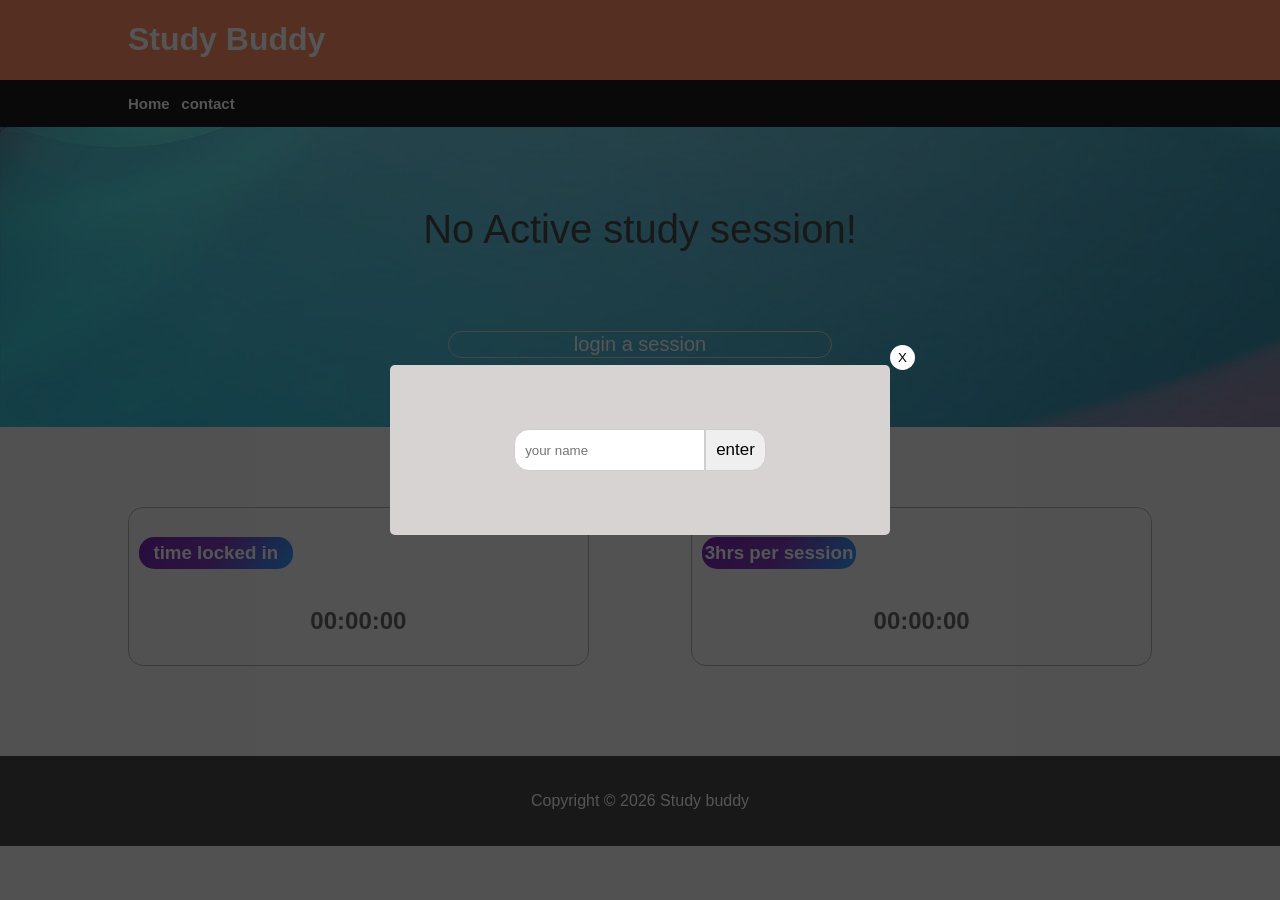
==== index.html @ 64b58122 "second commit" ====
<!DOCTYPE html>
<html lang="en">
<head>
    <meta charset="UTF-8">
    <meta name="viewport" content="width=device-width, initial-scale=1.0">
    <title>Studybuddy</title>
    <link rel="stylesheet" href="./index.css">
</head>
<body>
    <header class="main-header">
        <div class="container">
            <h1>Study Buddy</h1>
        </div>
    </header>
    <nav>
        <div class="container">
           <div class="link-con">
             <ul>
                <li><a href="#">Home</a></li>
                <li><a href="#">contact</a></li>
               
            </ul>
            <ul>
                <li id="u-name"></li>
            </ul>
           </div>
           
        </div>
    </nav>
    <section class="showcase">
        <div class="container">
            <p id="slide-words">No Active study session!</p>
        </div>
        <button id="session-btn" class="session-btn">login a session</button>
       
    </section>
    <section class="section-2">
        <div class="container">
            <div id="study-2-header"></div>
            <div class="history hidden" id="history"><a href="./records.html" target="_blank"><button>view history</button></a></div>        
            <div class="main-div">
                <div class="side-one">
                    <div class="time-cont">
                        <h3 class="time-heading-bg">time locked in</h3>
                        <div class="time-cont-menu">
                            <h1 id="displayTime1">00:00:00</h1>
                            <div id="time-buttons" class="buttons">
                                <img id="watchStop"  class="timebtn hidden" src="./images/icons8-pause-96.png"  alt="pause-icon">
                                <img  id="watchStart" class="timebtn hidden" src="./images/icons8-play-96.png"   alt="play-icon" >
                            </div>
                            
                        </div>   
                    </div>   
                </div>
                <div class="side-two">
                    <div class="time-cont">
                        <h3 class="time-heading-bg">3hrs per session</h3>
                        <div class="time-cont-menu">
                            <h1 id="displayTime2">00:00:00</h1>
                       
                            </div>
                            
                        </div>   
                    </div> 
                </div>
            </div>
        </div>
    </section>
    <footer class="main-footer">
        <p>Copyright &copy; 2026 Study buddy</p>
    </footer>
     <!-- enter username Modal -->
    <div id="modal-cont" class="modal hidden">
        <div class="modal-wrapper">
            <div class="modal-content">
                <form id="name-form" class="modal-form">
                    <input type="text" placeholder="your name" class="input-form" id="name" required>
                    <button type="submit" class="submit-btn">enter</button>
                </form>
            </div>
            <button class="close-modal">X</button>

        </div>
   
    </div>
        
    <!-- usname enforcement  Modal -->
    <div id="modal-cont-2" class="modal hidden">
        <div class="modal-content-2">
            <h3>username is required 😊</h3>
            <button id="bck-login"><span style="margin-right: 5px; font-family:'Segoe UI', Tahoma, Geneva, Verdana, sans-serif"><</span>
                go back</button>
        </div>
    </div>

    <div id="study-cont" class="modal hidden">
        <div class="modal-wrapper">
            <div class="modal-content">
                <form id="study-form" class="modal-form">
                    <input type="text" placeholder="today study focus" class="input-form" id="study-focus" required>
                    <button type="submit" class="submit-btn">enter</button>
                </form>
            </div>

        </div>
   
    </div>

    
    <script type="module" src="./study.js"></script>
    <script type="module" src="./utilityfunc.js"></script>
</body>
</html>
---- index.css ----
body{
    font-family: Arial, Helvetica, sans-serif;
    margin: 0;
    background-color: #f4f4f4;
    color: #555;
    font-size: 16px;
    
}
.container{
    width: 80%;
    margin: auto;
    /* overflow hidden will not make the browser give a horizontal scroll when element push out of the container */
    overflow: hidden;
}
.main-header{
    background-color: coral;
    color:#fff
}
nav{
    background-color: black;
}
.link-con{
    display: flex;
    justify-content: space-between;
}
.link-con ul{
    list-style: none;
    padding: 0;

}
.link-con:last-child{
    font-size: 15px;
    color: white;
    font-weight: bold;

}

.link-con ul li{
    display: inline-block;
    margin-right: 0.5em;
    font-size: 15px;
    font-weight: bold;
}
.link-con ul li a{
    color: white;
    text-decoration: none;
    
}
.showcase{
    background-image: url('./images/abstractbg.jpg');
    background-position: bottom left;
    min-height: 300px;
    margin-bottom: 30px;
    text-align: center;
}
.showcase p{
    color:#333;
    font-size: 40px;
    line-height: 1.6em;
    padding: 30px;
}
.section-2-h3{
    margin: 0; 
    display: inline-block;

}
.main-div{
    margin: 50px auto;
    display: flex;
    justify-content: space-between;
}
.side-one{
    
    width:45%;
    border:0.7px solid #aaa9a9;
    border-radius: 15px;
    box-sizing: border-box;
    padding: 10px;
}
.side-two{
   
    width:45%;
    border:0.7px solid #aaa9a9;
    border-radius: 15px;
    box-sizing: border-box;
    padding: 10px;
} 
.time-cont{
    display: flex;
    flex-direction: column;
}
.time-heading-bg{
    background-image: linear-gradient(120deg, #6a0dad, #7127b6, #1e90ff);
    text-align: center;
    padding: 5px 0;
    width:35%;
    color: white;
    border-radius:15px;
    

}
.time-cont-menu{
    display: flex;
    flex-direction: column;
    align-items:center;
}
#time-buttons{
    display: flex;
    align-items: center;
    justify-content: center;
}
#time-buttons img {
    width: 30px;
    margin: 0 15px;
    padding: 5px;
    cursor: pointer;
    transition: all 0.2s ease-in-out; /* smooth effect */
}

/* Hover effect */
@media (hover:hover) {
    #time-buttons img:hover {
        opacity: 0.7;
        box-shadow: -1px 1px 20px rgba(98, 129, 150, 0.7);
        border-radius: 5px;
    }
}

/* Click (active) effect */
#time-buttons img:active {
    transform: scale(0.9); /* shrink slightly */
    background-color: rgba(98, 129, 150, 0.2); /* subtle background */
    box-shadow: inset 0 0 10px rgba(98, 129, 150, 0.8); /* inner shadow */
}



.main-footer{
    background: #333;
    color: #fff;
    text-align: center;
    margin-top:40px;
    padding: 20px;

}
.session-btn{
    width:30%;
    text-align: center;
    /* padding: 5px 0; */
    border:1.5px solid #cfcece;
    border-radius: 15px;
    background-color: transparent;
    color: white;
    font-size: 20px;
}
.session-btn:hover{
    cursor: pointer;
    background-color: #333;
}



/* Cart Modal */
  .modal {
    position: fixed;
    top: 0;
    left: 0;
    width: 100%;
    height: 100%;
    background-color: rgba(14, 13, 13, 0.7);
    display: flex;
    justify-content: center;
    align-items: center;
  }
  
  .modal-content {
    padding: 0;
    background: rgb(216, 211, 211);
    border-radius: 5px;
    padding: 4rem;
    
  }
  .modal-form{
    display: flex;
    justify-content: center;

  }
  .modal-form input{
    padding: 10px;
    border-start-start-radius:15px ;
    border-end-start-radius:15px ;
    border:1.5px solid #cfcece;
    
  }

  .modal-form button{
    padding: 10px;
    border-start-end-radius:15px ;
    border-end-end-radius:15px ;
    border:1.5px solid #cfcece;
    font-size: 17px;
    
  }
  .modal-form button:hover{
    cursor: pointer;
    color: white;
    background-color: #333;

  }
  .modal-wrapper{
  width: 80%;
  max-width: 500px;
  position: relative;
  background-color: transparent;
  padding: 40px;
  }
  .close-modal{
 width: 25px;
  height: 25px;
  background-color: white;
  position: absolute;
  cursor: pointer;
  top: 20px;   
  right: 15px; 
  display: flex;
  align-items: center;
  justify-content: center;
  border-radius: 70%;
  border: none;
  }
  .close-modal:hover{
    background-color: #999898;
    color:#f4f4f4;
  }
  .modal-content-2{
    background: rgb(216, 211, 211);
    border-radius: 5px;
    padding: 2rem;
    width: 80%;
    max-width: 500px;
    text-align: center;
  }
  .modal-content-2 button{
    width:30%;
    padding: 4px;
    border-radius: 5px;
    color:black;
    cursor: pointer;
    font-size: 16px;

  }
  .modal-content-2 button:hover{
    color: white;
    background-color: black;
  }

  .history{
    justify-self: end;
    margin: 0;
    padding: 10px 0;
  }
  .history button{
    font-size: 14px;
    padding: 5px 6px;
    border:0.7px solid #9c9a9a ;
    border-radius: 15px;
    cursor: pointer;
    

  }
  .history button:hover{
    background-color: #333;
    color: white;
  }


@media(max-width:767px){
    .link-con ul li{
        margin-right: 0.2em;
        font-size: 12px;
        font-weight: bold;

    }
    .showcase{
    min-height: 250px;
    
}
    .showcase p{
        font-size: 20px;
        padding-bottom: 10px;
        
    }
    .main-header h1{
        font-size: 20px;
    }
    .main-div{
        flex-direction: column;
        gap: 10px; 
     }
    .side-one{
        width: 100%;
    }
    .time-heading-bg{
        font-size: 12px;
        width:50%;
    }
    .time-cont h1{
        font-size: 20px;
        margin: 5px;
    }
    .side-two{
        width: 100%;
    }
    .session-btn{
    width:50%;
    font-size: 12px;
    font-weight: 700;
    }
     .modal-content {
    background: rgb(247, 244, 244);
    padding: 20px;
    
  }
  .modal-form{
    display: flex;
    justify-content: center;

  }
  .modal-form input{
    padding: 7px;
  }
  .modal-form button{
    padding: 7px;
    font-size: 15px;
    
  }
  
  .modal-wrapper{
    padding: 1.5rem 1.5rem 1rem 1.5rem;
  width: 100%;
  position: relative;
  }
  .close-modal{
 width: 15px;
  height: 15px;
  top: 5px;   
  right: 15px; 
  border: none;
  }
    
}

.hidden{
    display: none;
}
.show{
    display: block;
}
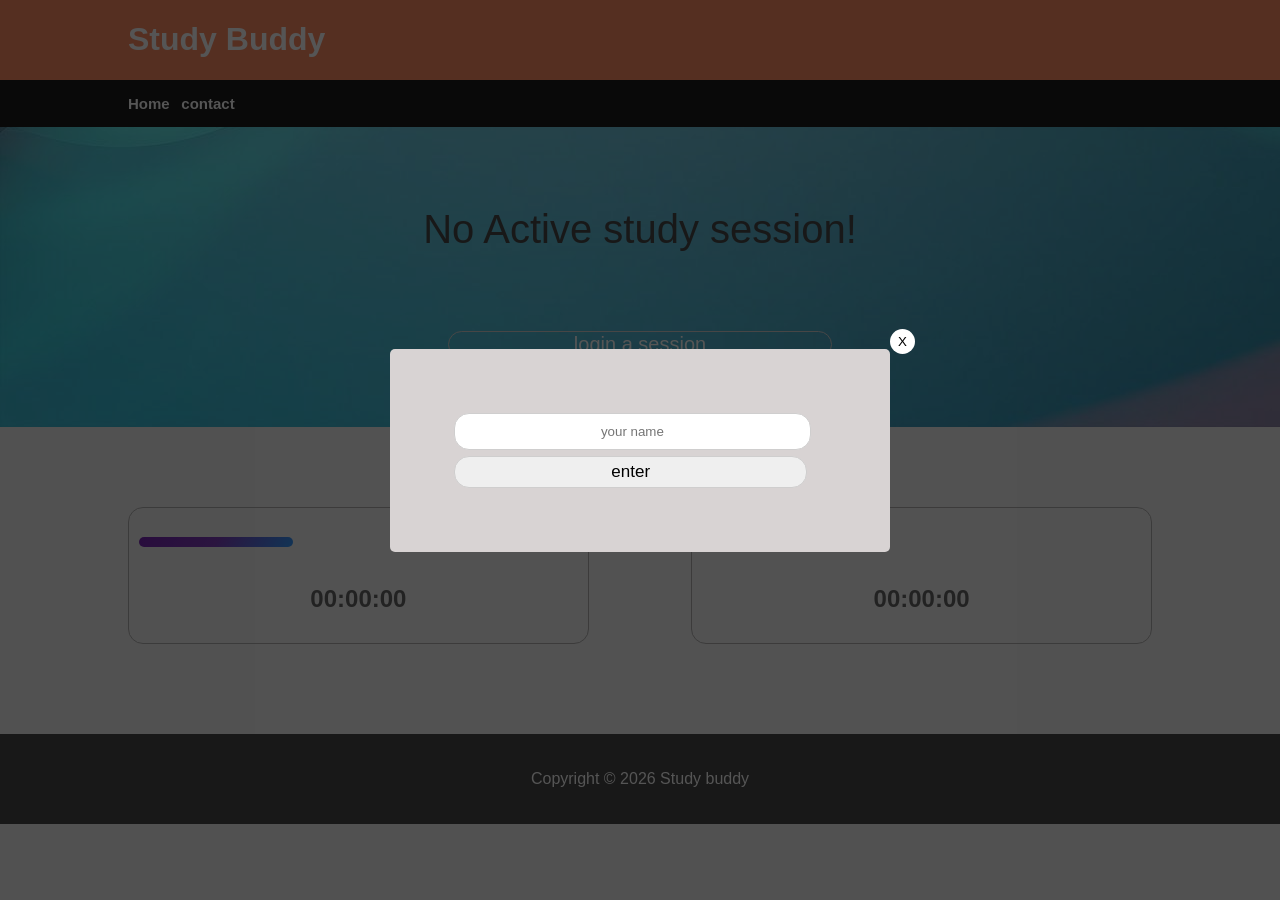
==== commit e587c5c5: "fifth commit" ====
--- a/index.html
+++ b/index.html
@@ -41,7 +41,7 @@
             <div class="main-div">
                 <div class="side-one">
                     <div class="time-cont">
-                        <h3 class="time-heading-bg">time locked in</h3>
+                        <h3 class="time-heading-bg" id="dynamic-txt-1"></h3>
                         <div class="time-cont-menu">
                             <h1 id="displayTime1">00:00:00</h1>
                             <div id="time-buttons" class="buttons">
@@ -54,7 +54,7 @@
                 </div>
                 <div class="side-two">
                     <div class="time-cont">
-                        <h3 class="time-heading-bg">3hrs per session</h3>
+                        <h3 class="time-heading-bg" id="dynamic-txt-2"></h3>
                         <div class="time-cont-menu">
                             <h1 id="displayTime2">00:00:00</h1>
                        
@@ -97,8 +97,15 @@
         <div class="modal-wrapper">
             <div class="modal-content">
                 <form id="study-form" class="modal-form">
-                    <input type="text" placeholder="today study focus" class="input-form" id="study-focus" required>
-                    <button type="submit" class="submit-btn">enter</button>
+                    <div>
+                        <input type="text" placeholder="today's study focus" class="input-form" id="study-focus" required>
+                    </div>
+                    <div>
+                        <input type="number" placeholder="enter number of hours" class="input-form" id="locked-in-time" required min="">
+                    </div>
+                    <div>
+                        <button type="submit" class="submit-btn">enter</button>
+                    </div>
                 </form>
             </div>
 
@@ -108,6 +115,6 @@
 
     
     <script type="module" src="./study.js"></script>
-    <script type="module" src="./utilityfunc.js"></script>
+    <script type="module" src="./utilityfunc.js" defer></script>
 </body>
 </html>
--- a/index.css
+++ b/index.css
@@ -183,23 +183,26 @@
   }
   .modal-form{
     display: flex;
-    justify-content: center;
+    flex-direction: column;
+    
 
   }
   .modal-form input{
     padding: 10px;
-    border-start-start-radius:15px ;
-    border-end-start-radius:15px ;
-    border:1.5px solid #cfcece;
+    border-radius:15px ;
+    border:1px solid #cfcece;
+    margin-bottom: 6px;
+    width:90%;
+    text-align: center;
     
   }
 
   .modal-form button{
-    padding: 10px;
-    border-start-end-radius:15px ;
-    border-end-end-radius:15px ;
-    border:1.5px solid #cfcece;
+    padding: 5px;
+    border-radius:15px ;
+    border:1px solid #cfcece;
     font-size: 17px;
+    width: 95%;
     
   }
   .modal-form button:hover{
@@ -273,7 +276,7 @@
     background-color: #333;
     color: white;
   }
-
+  
 
 @media(max-width:767px){
     .link-con ul li{
